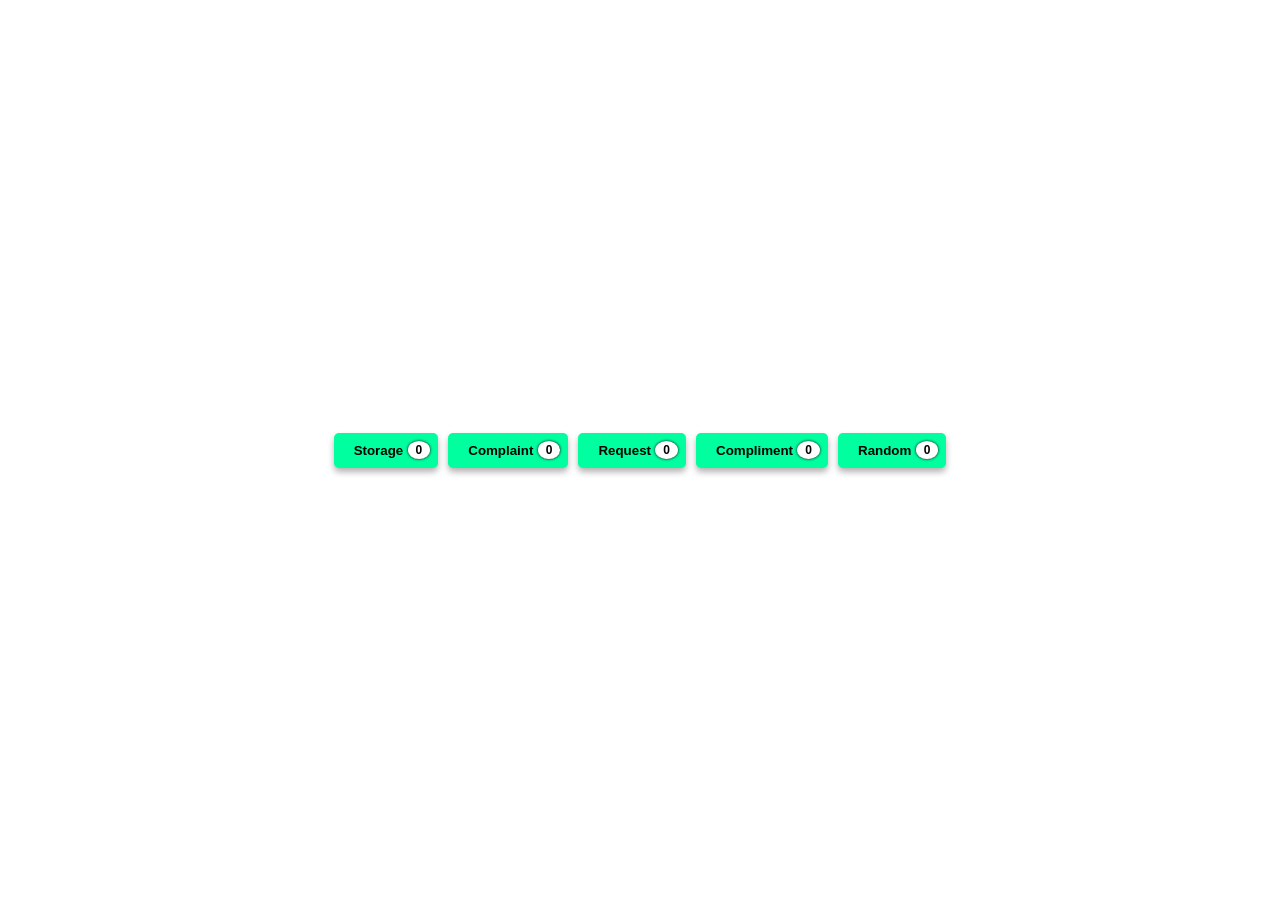
==== project2authority.html @ 54cb729c "Add files via upload" ====
<!DOCTYPE html>
<html>
<head>
  <title>Authority Panel</title>
  <link rel="stylesheet" href="project2authority.css">
</head>
<body>

  <!-- Top Buttons -->
  <div class="a-tags">
    <button class="a-storage" data-count="0">Storage</button>
    <button class="a-complaint" data-count="0">Complaint</button>
    <button class="a-request" data-count="0">Request</button>
    <button class="a-compliment" data-count="0">Compliment</button>
    <button class="a-random" data-count="0">Random</button>
  </div>

  <!-- Complaint Section -->
  <div id="section-complaint" class="section" style="display:none;">
    <h2>Complaint</h2>
    <div class="complaint-content">
      <!-- Complaint data here -->
      <button class="a-storage">Put into Storage</button>
      <button class="a-next">Next Complaint</button>
      <button class="a-cancel">Cancel</button>
    </div>
  </div>

  <!-- Request Section -->
  <div id="section-request" class="section" style="display:none;">
    <h2>Request</h2>
    <div class="request-content">
      <!-- Request data here -->
      <button class="a-storage">Put into Storage</button>
      <button class="a-next">Next Request</button>
      <button class="a-cancel">Cancel</button>
    </div>
  </div>

  <!-- Compliment Section -->
  <div id="section-compliment" class="section" style="display:none;">
    <h2>Compliment</h2>
    <div class="compliment-content">
      <!-- Compliment data here -->
      <button class="a-storage">Put into Storage</button>
      <button class="a-next">Next Compliment</button>
      <button class="a-cancel">Cancel</button>
    </div>
  </div>

  <!-- Random Section -->
  <div id="section-random" class="section" style="display:none;">
    <h2>Random</h2>
    <div class="random-content">
      <div class="tag-label">[Tag Type]</div>
      <button class="a-storage">Put into Storage</button>
      <button class="a-next">Next</button>
      <button class="a-cancel">Cancel</button>
    </div>
  </div>

  <!-- Storage Section -->
  <div id="section-storage" class="section" style="display:none;">
    <h2>Storage</h2>
    <button class="a-cancel" id="storage-cancel">Cancel</button>

    <div class="storage-content">
      <div class="storage-complaints">
        <h3>Complaints</h3>
        <div class="complaint-buttons">
          <button class="a-cancel" id="complaint-cancel">Cancel</button>
          <button class="a-storage" id="complaint-storage">Put into Storage</button>
          <button class="a-next" id="complaint-next">Next Complaint</button>
        </div>
      </div>

      <div class="storage-request">
        <h3>Requests</h3>
        <div class="request-buttons">
          <button class="a-cancel" id="request-cancel">Cancel</button>
          <button class="a-storage" id="request-storage">Put into Storage</button>
          <button class="a-next" id="request-next">Next Request</button>
        </div>
      </div>

      <div class="storage-compliment">
        <h3>Compliments</h3>
        <div class="compliment-buttons">
          <button class="a-cancel" id="compliment-cancel">Cancel</button>
          <button class="a-storage" id="compliment-storage">Put into Storage</button>
          <button class="a-next" id="compliment-next">Next Compliment</button>
        </div>
      </div>
    </div>
  </div>

  <script src="project2authority.js"></script>
</body>
</html>
---- project2authority.css ----
html, body {
  height: 100%;
  width: 100%;
  margin: 0;
}

body {
  background-image: url('https://raw.githubusercontent.com/Kcitt/Complaint-and-Request-Site/main/Background_picture.png');
  background-size: cover;
  background-position: center;
  background-repeat: no-repeat;

  display: flex;
  justify-content: center;
  align-items: center;
  flex-direction: column;
  min-height: 100vh;
  text-align: center;
  font-family: sans-serif;
}

/* Tag buttons at the top */
.a-tags {
  display: flex;
  justify-content: center;
  flex-wrap: wrap;
  gap: 10px;
  margin: 10px 0;
}

.a-tags button {
  position: relative;
  padding: 10px 20px;
  padding-right: 35px; /* space for counter */
  border: none;
  border-radius: 5px;
  background-color: #00FF9F;
  color: black;
  font-weight: bold;
  cursor: pointer;
  box-shadow: 0 4px 6px rgba(0,0,0,0.3);
  transition: background-color 0.2s;
}

.a-tags button:hover {
  background-color: #00c37d;
}

/* Bubble counters */
.a-tags button::after {
  content: attr(data-count);
  position: absolute;
  top: 50%;
  right: 8px;
  transform: translateY(-50%);
  background: white;
  color: black;
  font-weight: bold;
  border-radius: 50%;
  padding: 2px 8px;
  font-size: 0.75rem;
  box-shadow: 0 0 3px #000000;
}

/* Generic section styling */
.section {
  background: rgba(255, 255, 255, 0.95);
  padding: 20px;
  border-radius: 10px;
  max-width: 600px;
  width: 90%;
  box-shadow: 0 0 15px rgba(0,0,0,0.2);
  margin: 10px 0;
  display: none;
}

/* Headers inside sections */
.section h2, .section h3 {
  margin-top: 0;
  color: #333;
}

/* Buttons inside sections */
.section button {
  margin: 10px 5px;
  padding: 10px 20px;
  border: none;
  border-radius: 6px;
  font-weight: bold;
  background-color: #00FF9F;
  color: black;
  cursor: pointer;
  box-shadow: 0 4px 6px rgba(0,0,0,0.3);
  transition: background-color 0.2s;
}

.section button:hover {
  background-color: #00c37d;
}

/* Content blocks */
.complaint-content,
.request-content,
.compliment-content,
.random-content,
.storage-content {
  margin-top: 15px;
  text-align: center;
}

/* Hide storage sub-sections by default */
.storage-complaints,
.storage-request,
.storage-compliment {
  display: none;
  margin-top: 10px;
}

/* Random tag label */
.tag-label {
  margin-bottom: 10px;
  font-weight: bold;
  color: #555;
}
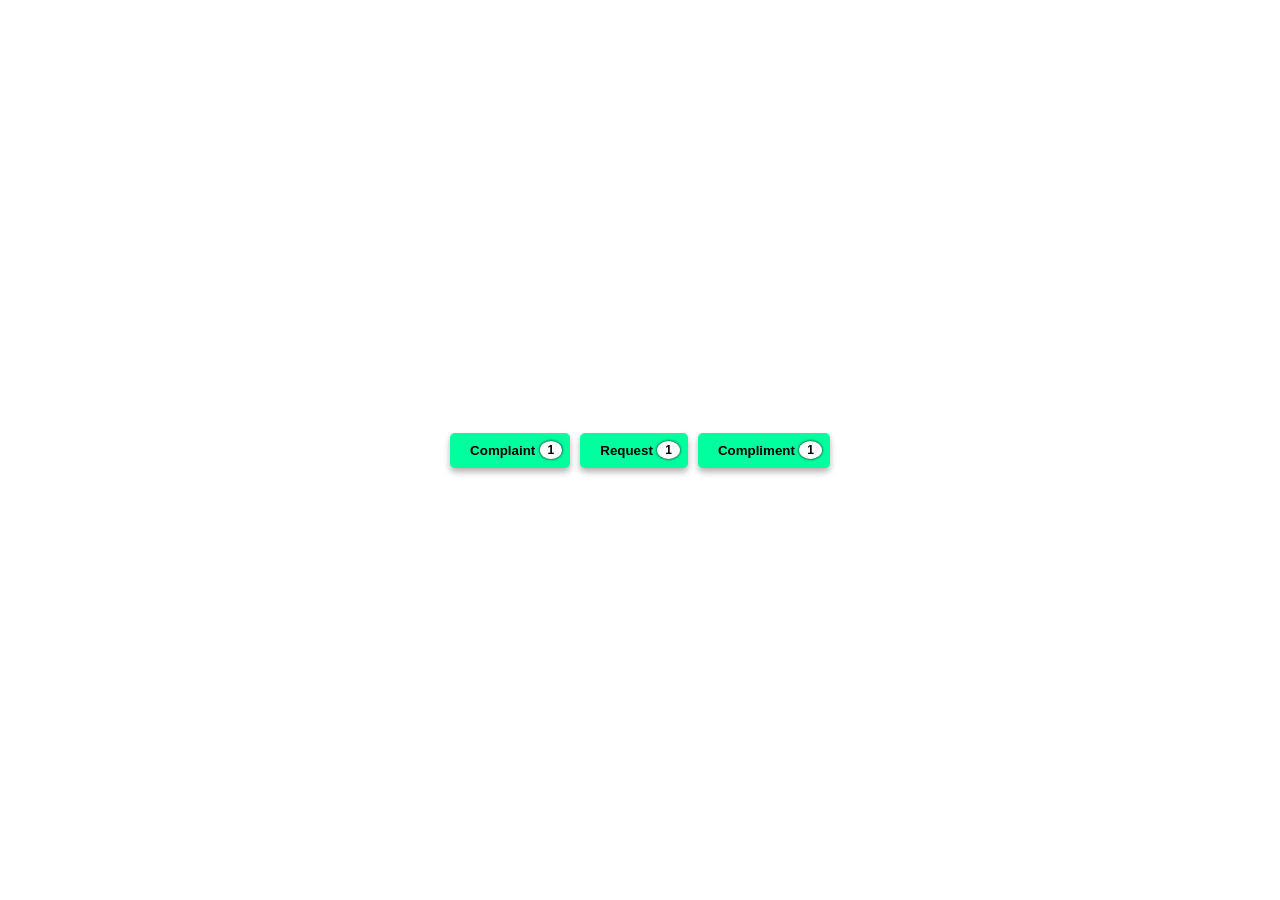
==== commit a1b65132: "delete random section" ====
--- a/project2authority.html
+++ b/project2authority.html
@@ -12,7 +12,6 @@
     <button class="a-complaint" data-count="0">Complaint</button>
     <button class="a-request" data-count="0">Request</button>
     <button class="a-compliment" data-count="0">Compliment</button>
-    <button class="a-random" data-count="0">Random</button>
   </div>
 
   <!-- Complaint Section -->
@@ -44,17 +43,6 @@
       <!-- Compliment data here -->
       <button class="a-storage">Put into Storage</button>
       <button class="a-next">Next Compliment</button>
-      <button class="a-cancel">Cancel</button>
-    </div>
-  </div>
-
-  <!-- Random Section -->
-  <div id="section-random" class="section" style="display:none;">
-    <h2>Random</h2>
-    <div class="random-content">
-      <div class="tag-label">[Tag Type]</div>
-      <button class="a-storage">Put into Storage</button>
-      <button class="a-next">Next</button>
       <button class="a-cancel">Cancel</button>
     </div>
   </div>
--- a/project2authority.css
+++ b/project2authority.css
@@ -5,7 +5,7 @@
 }
 
 body {
-  background-image: url('https://raw.githubusercontent.com/Kcitt/Complaint-and-Request-Site/main/Background_picture.png');
+  background-image: url('https://raw.githubusercontent.com/Kcitt/Survey/refs/heads/main/Background%20picture.png');
   background-size: cover;
   background-position: center;
   background-repeat: no-repeat;
@@ -122,3 +122,11 @@
   font-weight: bold;
   color: #555;
 }
+
+.storage-content {
+    max-height: 60vh;
+    overflow-y: auto;
+    border: 1px solid #ccc;
+    padding: 10px;
+    margin-bottom: 20px;
+}
